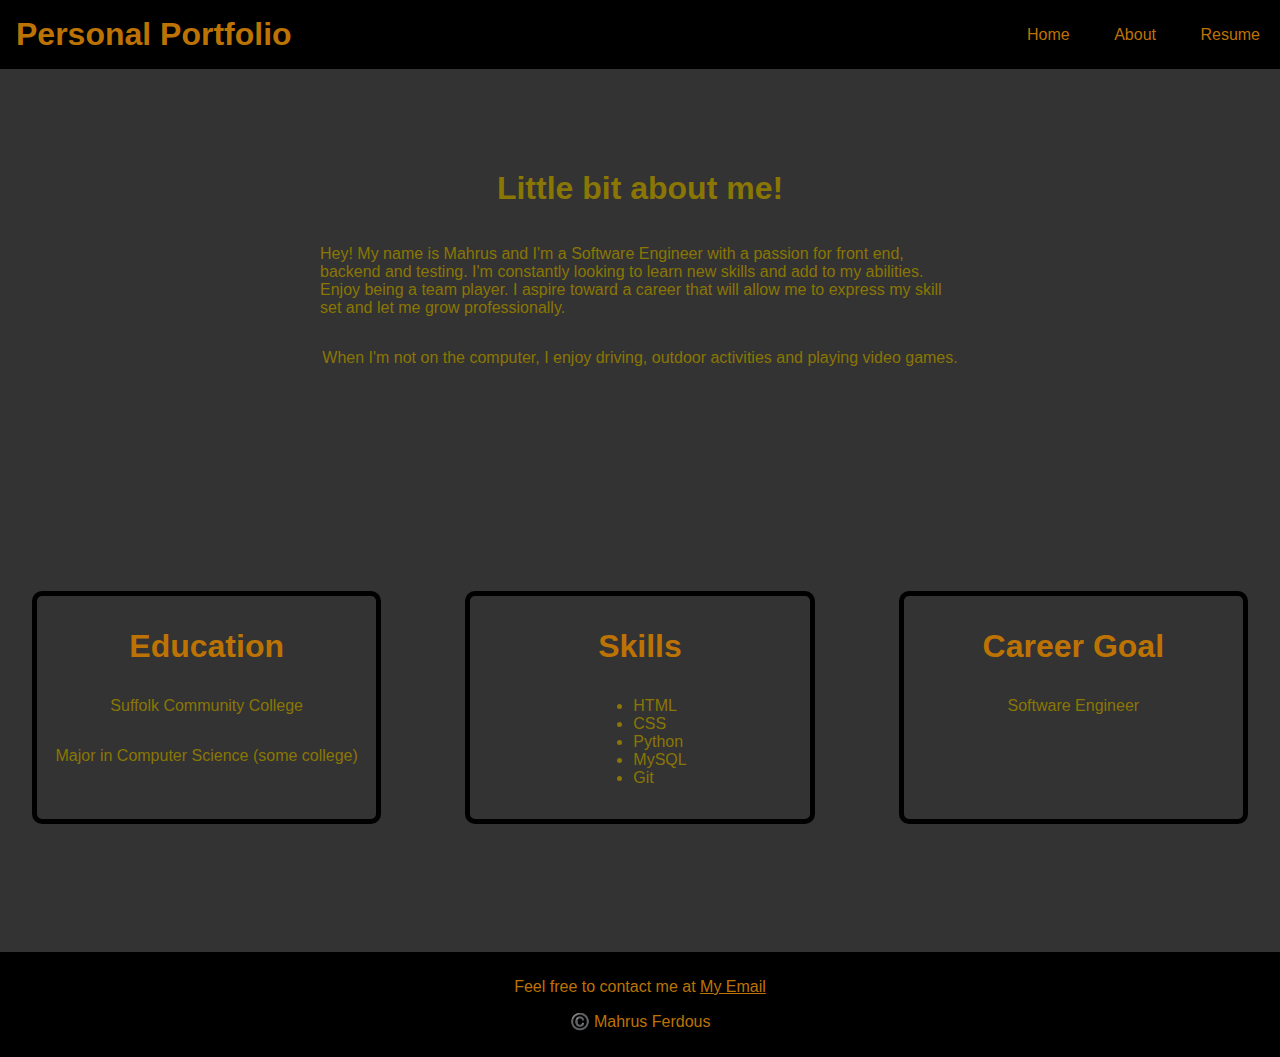
==== about.html @ 8cbbce8b "update" ====
<!DOCTYPE html>
<html lang="en">
<head>
    <meta charset="UTF-8">
    <meta name="viewport" content="width=device-width, initial-scale=1.0">
    <title>Document</title>
    <link rel="stylesheet" href="static/about.css">
</head>
<body>
    <header>
        <h2>Personal Portfolio</h2>
        <nav>
            <a href="/index.html">Home</a>
            <a href="/about.html">About</a>
            <a href="/resume.html">Resume</a>
        </nav>
    </header>

    <main>
        <article>
            <h1>Little bit about me!</h1>
            <p>Hey! My name is Mahrus and I'm a Software Engineer with a passion for front end, backend and testing. I'm constantly looking to learn new skills and add to my abilities. Enjoy being a team player. I aspire toward a career that will allow me to express my skill set and let me grow professionally.</p>
            <p> When I'm not on the computer, I enjoy driving, outdoor activities and playing video games.</p>    
        </article>

        <section>
            <div>
                <h2>Education</h2>
                <p>Suffolk Community College</p>
                <p>Major in Computer Science (some college)</p>
            </div>

            <div>
                <h2>Skills</h2>
                <ul>
                    <li>HTML</li>
                    <li>CSS</li>
                    <li>Python</li>
                    <li>MySQL</li>
                    <li>Git</li>
                </ul>
            </div>

            <div>
                <h2>Career Goal</h2>
                <p>Software Engineer</p>
            </div>
        </section>
    </main>

    <footer>
        <p>Feel free to contact me at <a href="">My Email</a></p>
        <p>©️ Mahrus Ferdous</p>
    </footer>
</body>
</html>
---- static/about.css ----
body {
    font-family: Arial, sans-serif;
    margin: 0;
    padding: 0;
    background-color: #333;
}

header {
    display: flex;
    justify-content: space-between;
    align-items: center;
    background-color: #000000;
}

header nav a {
    margin: 0 20px;
    text-decoration: none;
    color: #bd7304;

}

header nav a:hover {
    color: #0167ff;
}

h2 {
    color: #bd7304;
    font-size: 2rem;
    margin: 0;
    padding: 1rem;
}

footer {
    background-color: #000;
    color: #bd7304;
    padding: 10px 0;
    text-align: center;
}

footer a {
    color: #bd7304;
}

article {
    color: #8a7604;
    display: flex;
    align-items: center;
    flex-direction: column;
    margin: 5rem 20rem;
}

section {
    display: grid;
    grid-template-columns: 1fr 1fr 1fr;
    gap: 20px;
}

section div {
    color: #8a7604;
    padding: 1rem;
    border: 5px solid #000;
    border-radius: 10px;
    display: flex;
    flex-direction: column;
    align-items: center;
    margin: 8rem 2rem;
}
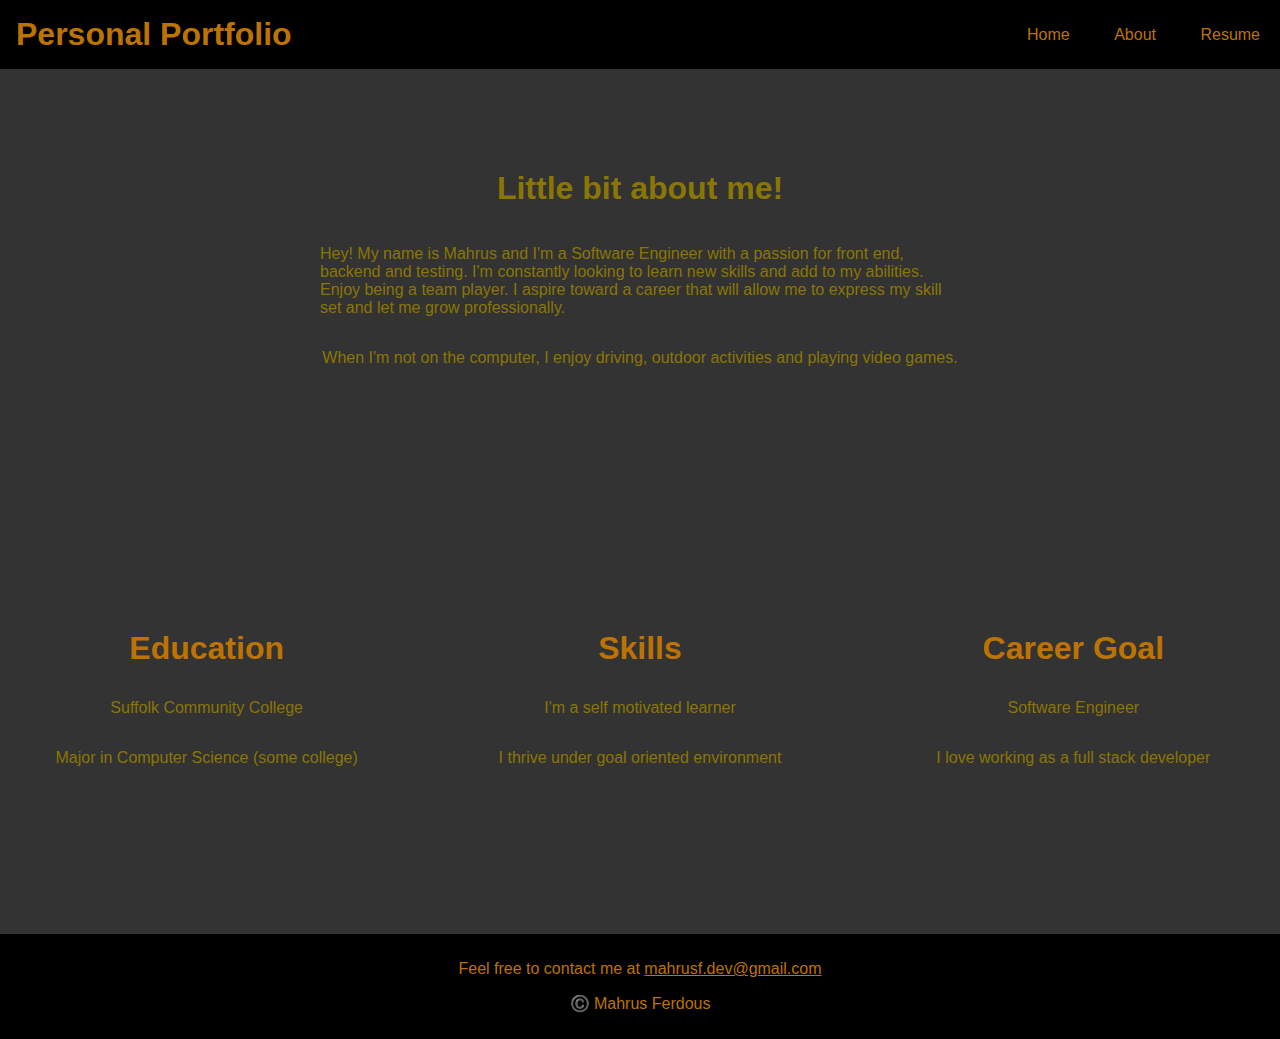
==== commit 7e21e4aa: "resume cleared" ====
--- a/about.html
+++ b/about.html
@@ -32,24 +32,20 @@
 
             <div>
                 <h2>Skills</h2>
-                <ul>
-                    <li>HTML</li>
-                    <li>CSS</li>
-                    <li>Python</li>
-                    <li>MySQL</li>
-                    <li>Git</li>
-                </ul>
+                <P>I'm a self motivated learner</P>
+                <p>I thrive under goal oriented environment</p>
             </div>
 
             <div>
                 <h2>Career Goal</h2>
                 <p>Software Engineer</p>
+                <p>I love working as a full stack developer</p>
             </div>
         </section>
     </main>
 
     <footer>
-        <p>Feel free to contact me at <a href="">My Email</a></p>
+        <p>Feel free to contact me at <a href="mailto:mahrusf.dev@gmail.com">mahrusf.dev@gmail.com</a></p>
         <p>©️ Mahrus Ferdous</p>
     </footer>
 </body>
--- a/static/about.css
+++ b/static/about.css
@@ -58,10 +58,8 @@
 section div {
     color: #8a7604;
     padding: 1rem;
-    border: 5px solid #000;
-    border-radius: 10px;
     display: flex;
     flex-direction: column;
     align-items: center;
-    margin: 8rem 2rem;
+    margin: 135px 2rem;
 }